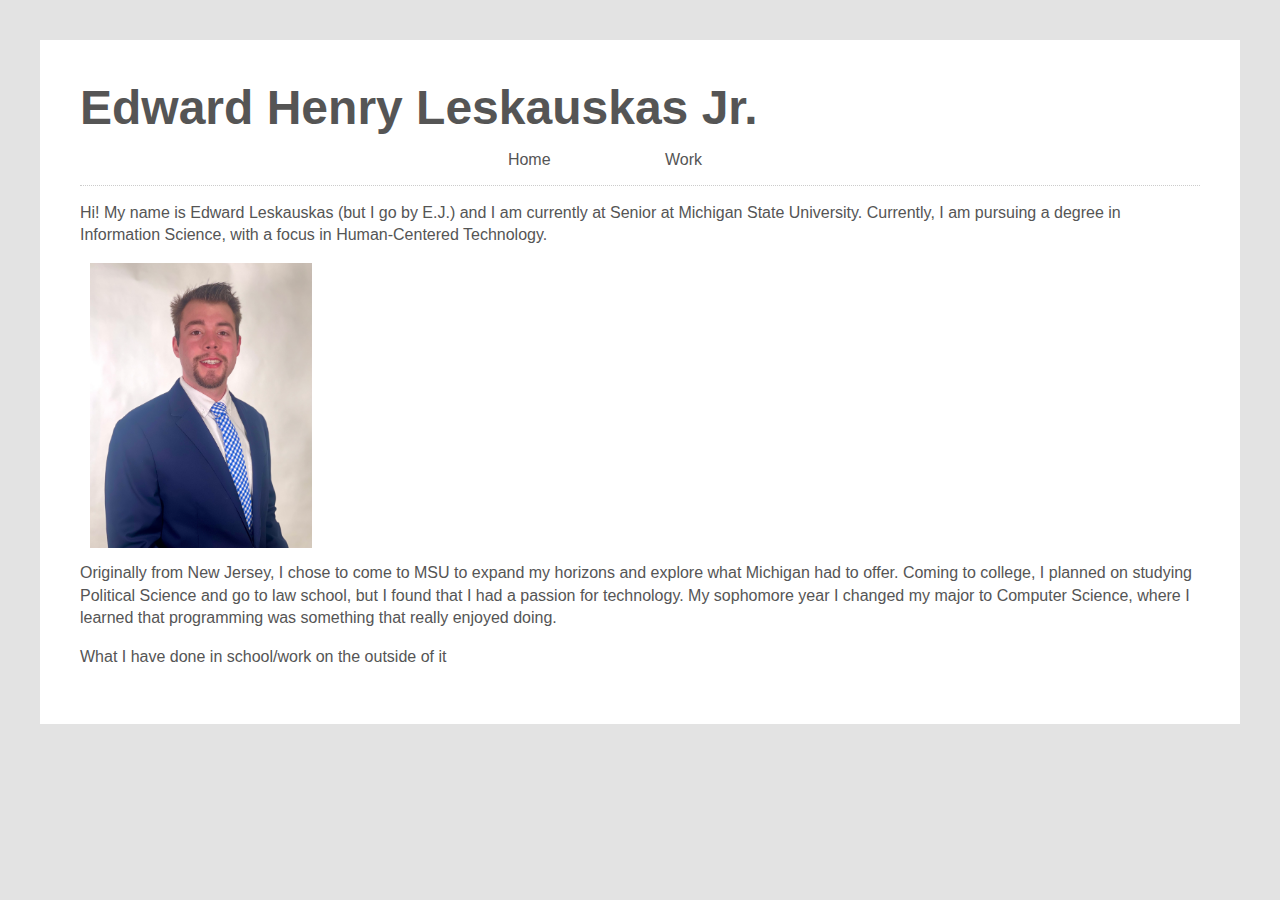
==== index.html @ db45b318 "Got rid of a page" ====
<!DOCTYPE html>
<html lang="en">
  <head>
    <meta charset="UTF-8">
    <meta name="viewport" content="width=device-width, initial-scale=1.0">
    <meta http-equiv="X-UA-Compatible" content="ie=edge">
    <title>Home</title>
    <link rel="stylesheet" href="screen.css">
  </head>
  <body>
    <header> 
      <h1> Edward Henry Leskauskas Jr. </h1>
      <nav class = "sticky-navbar">
        <ul>
          <li><a href="index.html"> Home </a></li>
          <li><a href="work.html"> Work </a></li>
        </ul>
      </nav>
    </header>
    <section id = "bio">
      <article class = "about">
        <p>Hi! My name is Edward Leskauskas (but I go by E.J.) and I am currently at Senior at Michigan State University. Currently, I am pursuing a degree in Information Science, with a focus in Human-Centered Technology. </p>
        <div class = "image-container">
          <img alt = "me" src = "profile.jpg">
        </div>
        <p> Originally from New Jersey, I chose to come to MSU to expand my horizons and explore what Michigan had to offer. Coming to college, I planned on studying Political Science and go to law school, but I found that I had a passion for technology. My sophomore year I changed my major to Computer Science, where I learned that programming was something that really enjoyed doing. 
        </p>
      </article>
      <article class = "school">
        <p> What I have done in school/work on the outside of it</p>
      </article>
    </section>
  </body>
</html>
---- screen.css ----
html{
    background: #e3e3e3;
}

body{
    font-family:  Arial, Helvetica, sans-serif;
    margin: 40px;
    padding: 40px;
    color: #555555;
    border-top: 10px;
    background: #fff;
}
h1{
    font-size: 3em;
    margin: 0;
    }
    
p{
    line-height: 1.4em;
}

.sticky-navbar{
    list-style: none;
    padding: 0;
    margin:0;
    display: flex;
    justify-content: center;
}
.sticky-navbar li {
    display: inline;
    margin-right: 80px;
}

.sticky-navbar a {
    text-decoration: none;  
    color: #555555;
    margin-right: 30px;
}

.sticky-navbar {
    position: -webkit-sticky;
    position: sticky;
    top:0;
    z-index:100; 
}

.sticky-navbar.sticky {
    box-shadow: 0px 5px 5px rgba(0, 0, 0, 0.2);
}

.sticky-navbar u1 { 
    display: flex;
    justify-content: space-evenly;
    padding: 0;
    margin: 0;
}

.image-container{
    float: right;
    margin: 0 0 10px 10px;
}

.image-container img {
    max-width: 20%;
}

#bio{
    border-top: 1px dotted #ccc;
}

.bio-about{
    border-bottom: 1px solid #ccc;
}
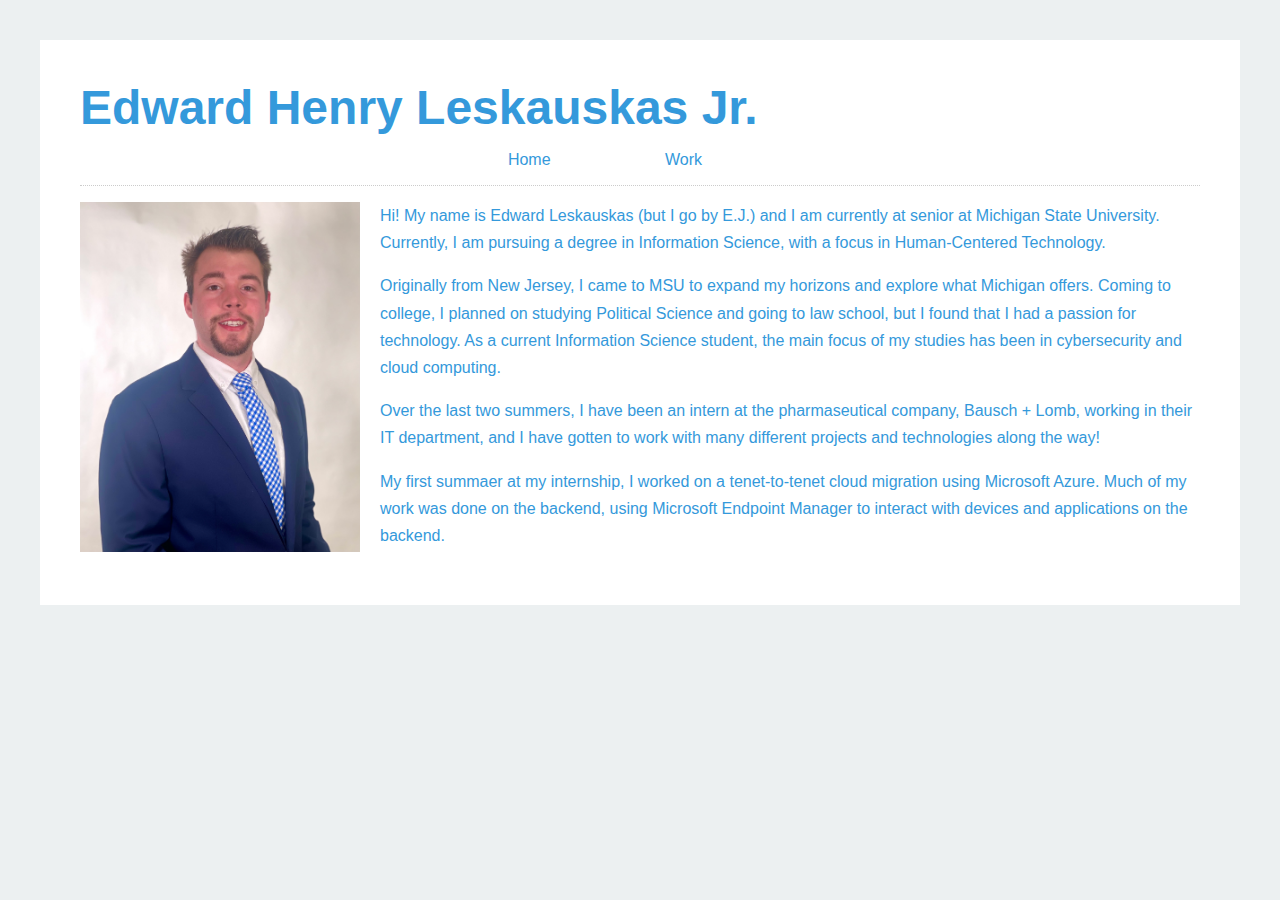
==== commit 819ade4f: "Updates that meed to be pushed" ====
--- a/index.html
+++ b/index.html
@@ -19,15 +19,19 @@
     </header>
     <section id = "bio">
       <article class = "about">
-        <p>Hi! My name is Edward Leskauskas (but I go by E.J.) and I am currently at Senior at Michigan State University. Currently, I am pursuing a degree in Information Science, with a focus in Human-Centered Technology. </p>
-        <div class = "image-container">
-          <img alt = "me" src = "profile.jpg">
+        <div class = "text-next-to">
+          <div class = "image-container">
+            <img alt = "me" src = "profile.jpg" width="280" height="350">
+          </div>
+            <p>Hi! My name is Edward Leskauskas (but I go by E.J.) and I am currently at senior at Michigan State University. Currently, I am pursuing a degree in Information Science, with a focus in Human-Centered Technology. </p>
+            <p>Originally from New Jersey, I came to MSU to expand my horizons and explore what Michigan offers. Coming to college, I planned on studying Political Science and going to law school, but I found that I had a passion for technology. As a current Information Science student, the main focus of my studies has been in cybersecurity and cloud computing.</p>
         </div>
-        <p> Originally from New Jersey, I chose to come to MSU to expand my horizons and explore what Michigan had to offer. Coming to college, I planned on studying Political Science and go to law school, but I found that I had a passion for technology. My sophomore year I changed my major to Computer Science, where I learned that programming was something that really enjoyed doing. 
-        </p>
       </article>
-      <article class = "school">
-        <p> What I have done in school/work on the outside of it</p>
+    </section>
+    <section id = 'background'>
+      <article class = 'bio'>
+        <p> Over the last two summers, I have been an intern at the pharmaseutical company, Bausch + Lomb, working in their IT department, and I have gotten to work with many different projects and technologies along the way!</p>
+        <p> My first summaer at my internship, I worked on a tenet-to-tenet cloud migration using Microsoft Azure. Much of my work was done on the backend, using Microsoft Endpoint Manager to interact with devices and applications on the backend.</p>
       </article>
     </section>
   </body>
--- a/screen.css
+++ b/screen.css
@@ -1,12 +1,12 @@
 html{
-    background: #e3e3e3;
+    background: #ecf0f1;
 }
 
 body{
     font-family:  Arial, Helvetica, sans-serif;
     margin: 40px;
     padding: 40px;
-    color: #555555;
+    color: #3499db;
     border-top: 10px;
     background: #fff;
 }
@@ -14,9 +14,18 @@
     font-size: 3em;
     margin: 0;
     }
+
+h2{
+    margin: 20px;
+    text-align: center;
+}
+h3{
+    margin: 10px;
+    text-decoration: underline;
+}
     
 p{
-    line-height: 1.4em;
+    line-height: 1.7em;
 }
 
 .sticky-navbar{
@@ -33,7 +42,7 @@
 
 .sticky-navbar a {
     text-decoration: none;  
-    color: #555555;
+    color: #3499db;
     margin-right: 30px;
 }
 
@@ -51,17 +60,22 @@
 .sticky-navbar u1 { 
     display: flex;
     justify-content: space-evenly;
+    text-align:center;
     padding: 0;
     margin: 0;
 }
 
 .image-container{
-    float: right;
-    margin: 0 0 10px 10px;
+    float: left;
+    margin-right: 20px;
 }
 
 .image-container img {
-    max-width: 20%;
+    max-width: 100%;
+}
+
+.text-next-to {
+    flex-grow: 2;
 }
 
 #bio{
@@ -71,3 +85,7 @@
 .bio-about{
     border-bottom: 1px solid #ccc;
 }
+
+#projects{
+    border-top: 1px dotted #ccc;
+}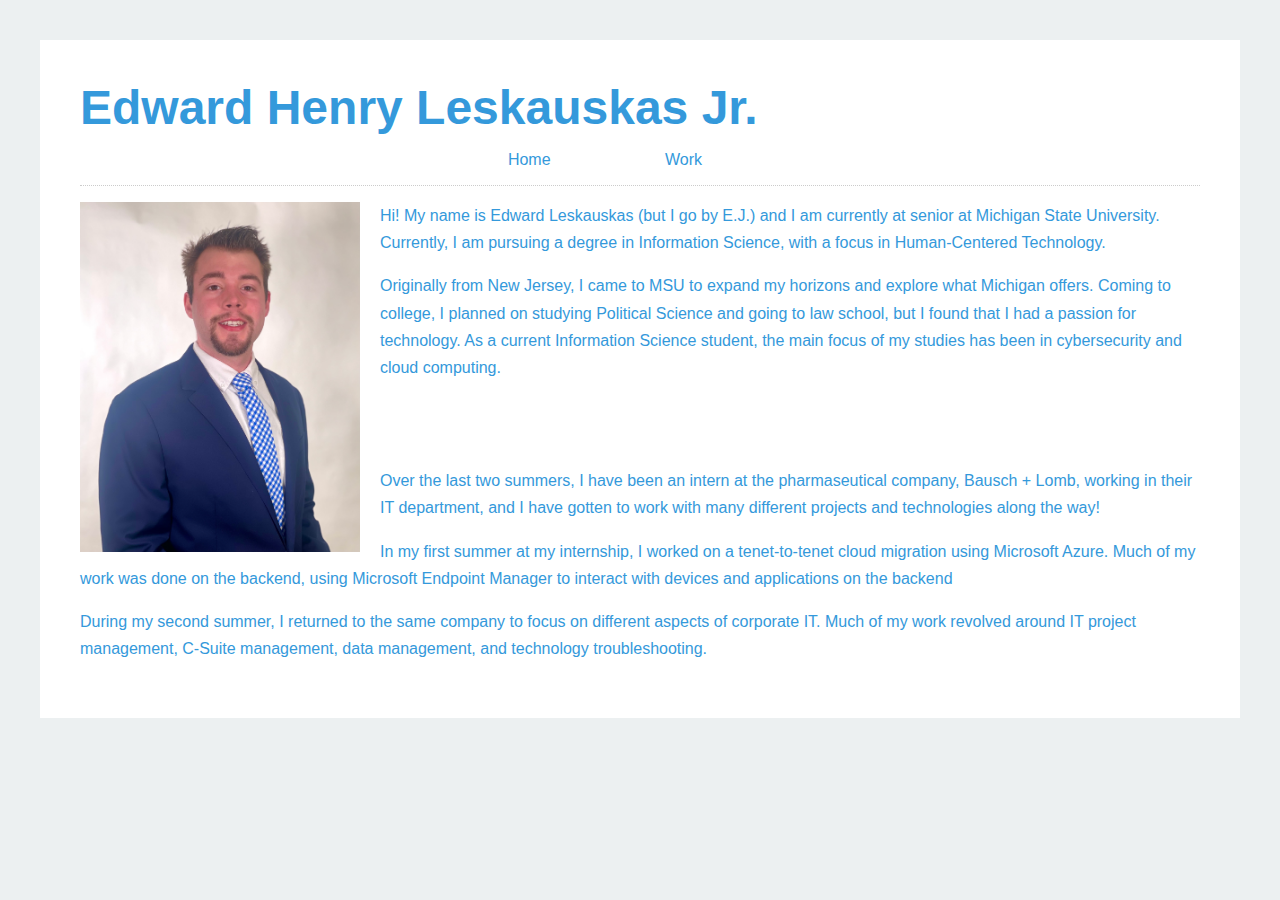
==== commit 3af511c5: "Commits" ====
--- a/index.html
+++ b/index.html
@@ -25,13 +25,19 @@
           </div>
             <p>Hi! My name is Edward Leskauskas (but I go by E.J.) and I am currently at senior at Michigan State University. Currently, I am pursuing a degree in Information Science, with a focus in Human-Centered Technology. </p>
             <p>Originally from New Jersey, I came to MSU to expand my horizons and explore what Michigan offers. Coming to college, I planned on studying Political Science and going to law school, but I found that I had a passion for technology. As a current Information Science student, the main focus of my studies has been in cybersecurity and cloud computing.</p>
+            <br>
+            <br>
         </div>
       </article>
     </section>
     <section id = 'background'>
       <article class = 'bio'>
+        <br>
         <p> Over the last two summers, I have been an intern at the pharmaseutical company, Bausch + Lomb, working in their IT department, and I have gotten to work with many different projects and technologies along the way!</p>
-        <p> My first summaer at my internship, I worked on a tenet-to-tenet cloud migration using Microsoft Azure. Much of my work was done on the backend, using Microsoft Endpoint Manager to interact with devices and applications on the backend.</p>
+        <p> In my first summer at my internship, I worked on a tenet-to-tenet cloud migration using Microsoft Azure. Much of my work was done on the backend, using Microsoft Endpoint Manager to interact with devices and applications on the backend
+        </p>
+        <p> During my second summer, I returned to the same company to focus on different aspects of corporate IT. Much of my work revolved around IT project management, C-Suite management, data management, and technology troubleshooting. </p>
+        </article>
       </article>
     </section>
   </body>
--- a/screen.css
+++ b/screen.css
@@ -83,7 +83,11 @@
 }
 
 .bio-about{
-    border-bottom: 1px solid #ccc;
+    border-bottom: 1px solid #0000;
+}
+
+.projects{
+    border-bottom: 1px solid #000;
 }
 
 #projects{
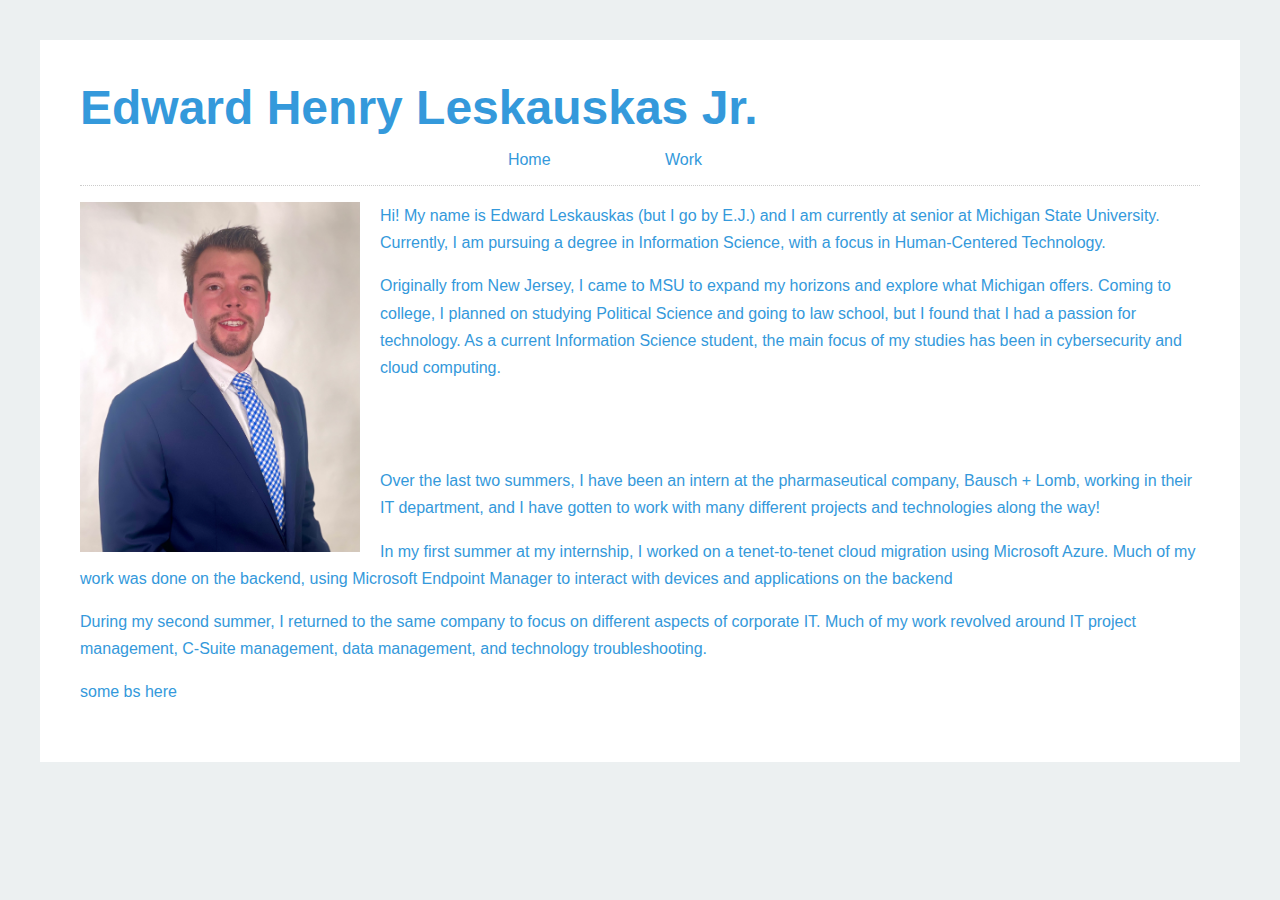
==== commit f1ba81f6: "Fixed formatting" ====
--- a/index.html
+++ b/index.html
@@ -40,5 +40,10 @@
         </article>
       </article>
     </section>
+    <section id =  "contact"> 
+      <article class = "info"> 
+          <p> some bs here</p>
+      </article>
+    </section>
   </body>
 </html>
--- a/screen.css
+++ b/screen.css
@@ -86,10 +86,11 @@
     border-bottom: 1px solid #0000;
 }
 
-.projects{
-    border-bottom: 1px solid #000;
+#projects{
+    border-top: 1px dotted #ccc;
 }
 
-#projects{
-    border-top: 1px dotted #ccc;
+.contact-info{
+    border-top: 1px solid #000;
+    border-bottom: 1px solid #000;
 }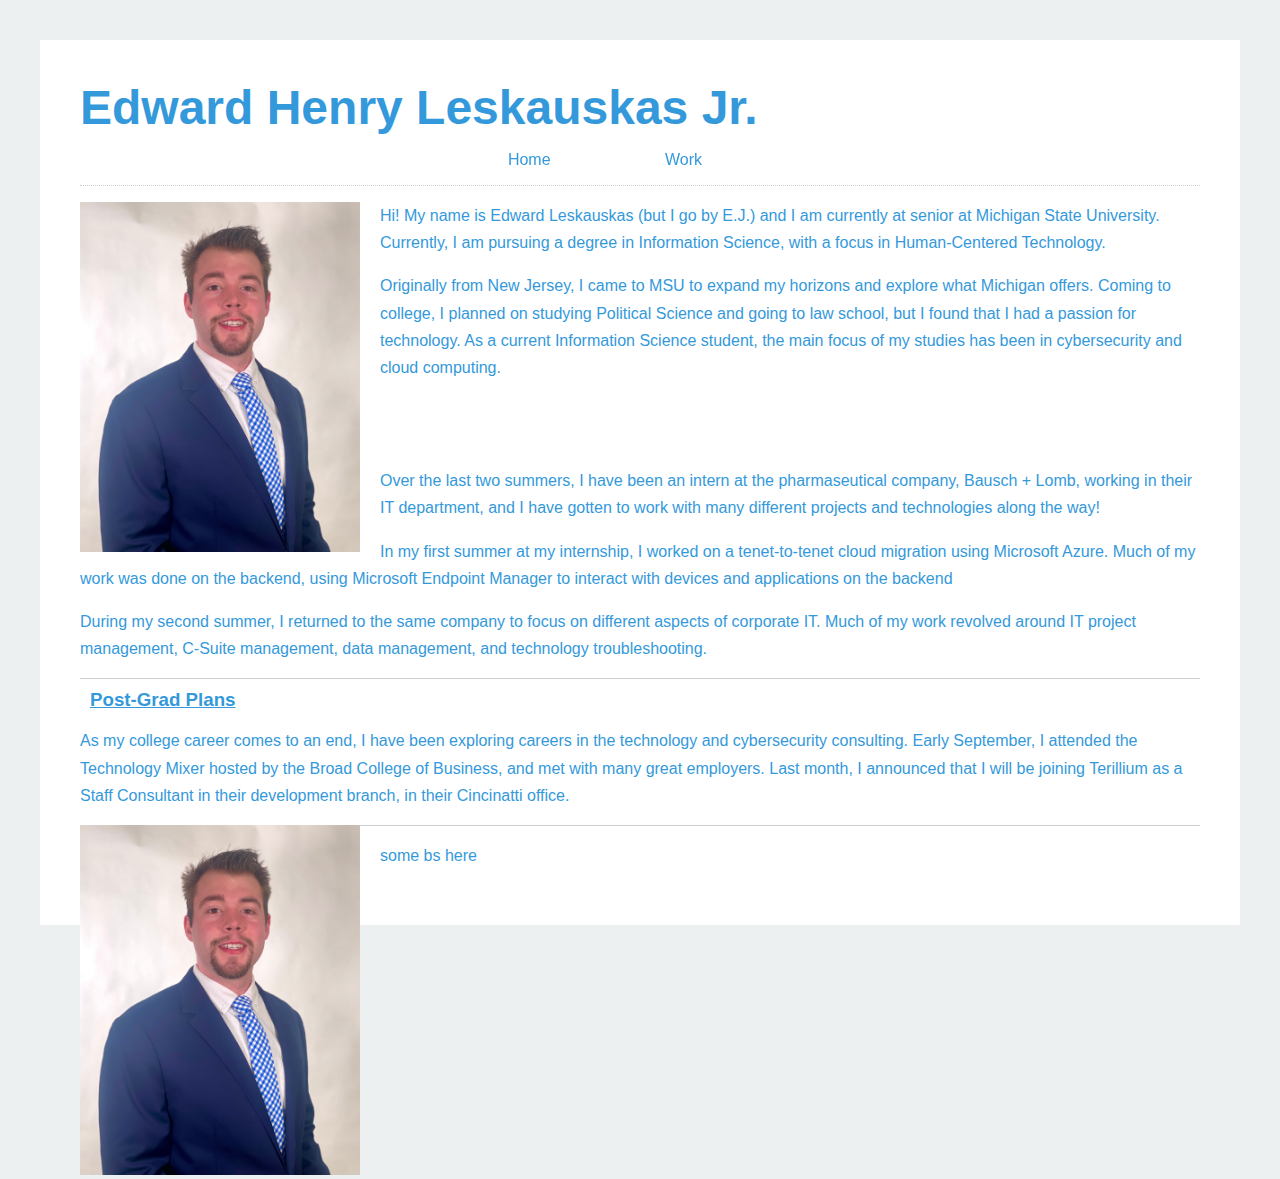
==== commit 8fd13c67: "changes" ====
--- a/index.html
+++ b/index.html
@@ -39,6 +39,15 @@
         <p> During my second summer, I returned to the same company to focus on different aspects of corporate IT. Much of my work revolved around IT project management, C-Suite management, data management, and technology troubleshooting. </p>
         </article>
       </article>
+    <section id = "next">
+      <article class = "steps">
+        <h3> Post-Grad Plans</h3>
+        <p> As my college career comes to an end, I have been exploring careers in the technology and cybersecurity consulting. Early September, I attended the Technology Mixer hosted by the Broad College of Business, and met with many great employers. Last month, I announced that I will be joining Terillium as a Staff Consultant in their development branch, in their Cincinatti office.</p>
+        <div class = "image-container">
+          <img alt = "me" src = "profile.jpg" width="280" height="350">
+        </div>
+      </article>
+    </section>
     </section>
     <section id =  "contact"> 
       <article class = "info"> 
--- a/screen.css
+++ b/screen.css
@@ -90,7 +90,9 @@
     border-top: 1px dotted #ccc;
 }
 
-.contact-info{
-    border-top: 1px solid #000;
-    border-bottom: 1px solid #000;
+#contact{
+    border-top: 1px solid #ccc;
+}
+#next {
+    border-top: 1px solid #ccc;
 }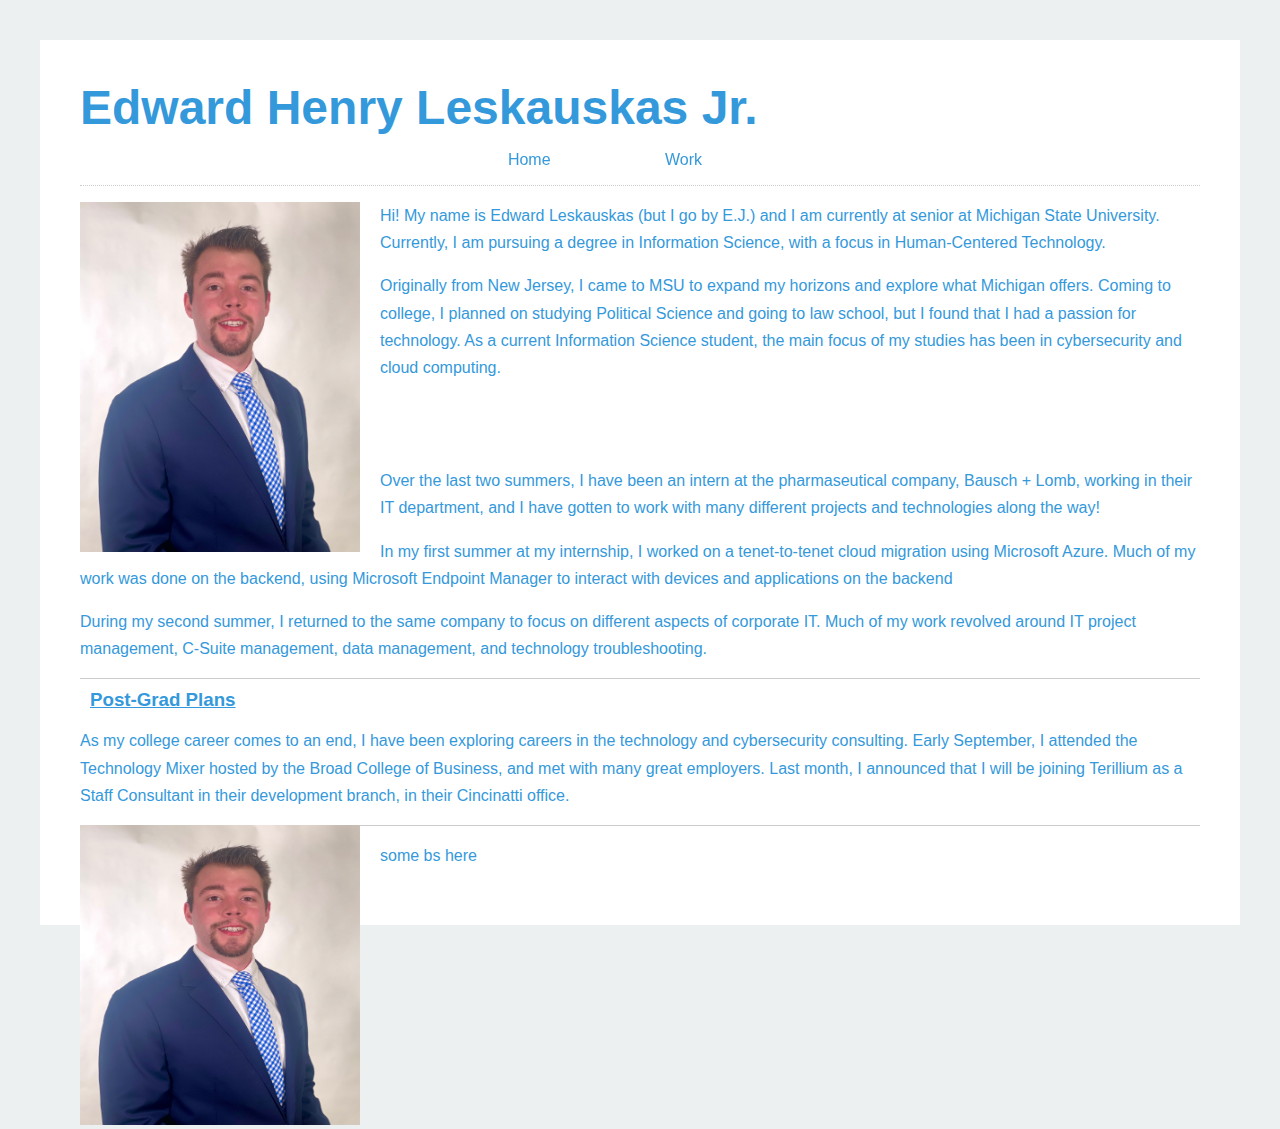
==== commit 6ea8ab8b: "changes" ====
--- a/index.html
+++ b/index.html
@@ -44,7 +44,7 @@
         <h3> Post-Grad Plans</h3>
         <p> As my college career comes to an end, I have been exploring careers in the technology and cybersecurity consulting. Early September, I attended the Technology Mixer hosted by the Broad College of Business, and met with many great employers. Last month, I announced that I will be joining Terillium as a Staff Consultant in their development branch, in their Cincinatti office.</p>
         <div class = "image-container">
-          <img alt = "me" src = "profile.jpg" width="280" height="350">
+          <img alt = "me" src = "profile.jpg" width="280" height="300">
         </div>
       </article>
     </section>
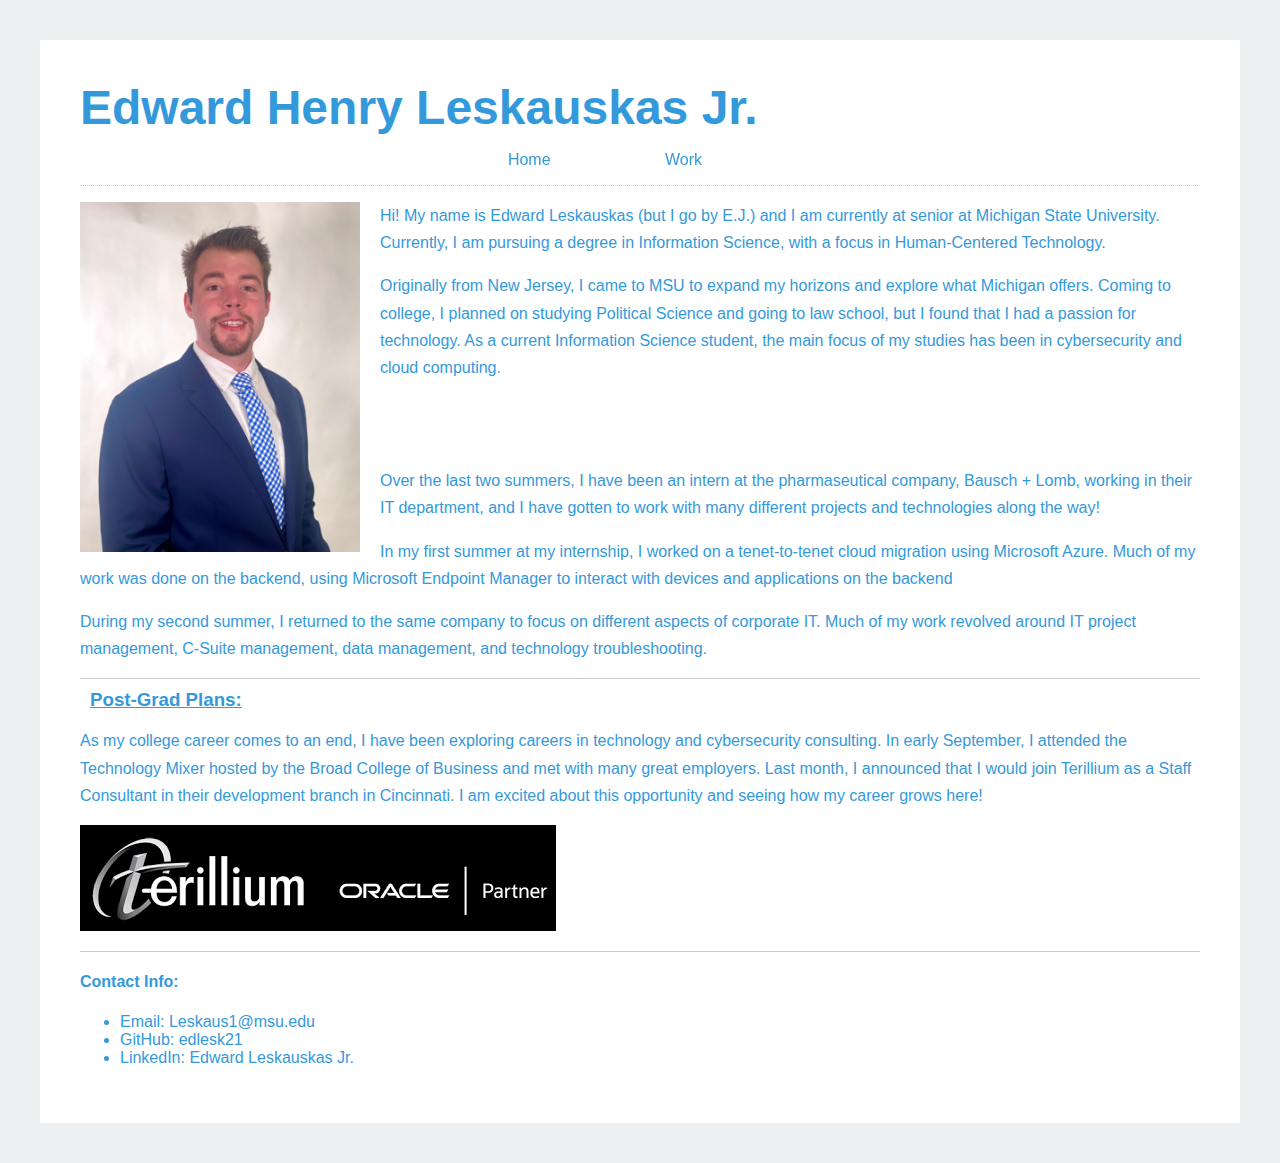
==== commit 8400ff13: "Final fixes" ====
--- a/index.html
+++ b/index.html
@@ -41,17 +41,29 @@
       </article>
     <section id = "next">
       <article class = "steps">
-        <h3> Post-Grad Plans</h3>
-        <p> As my college career comes to an end, I have been exploring careers in the technology and cybersecurity consulting. Early September, I attended the Technology Mixer hosted by the Broad College of Business, and met with many great employers. Last month, I announced that I will be joining Terillium as a Staff Consultant in their development branch, in their Cincinatti office.</p>
+        <h3> Post-Grad Plans:</h3>
+        <p> As my college career comes to an end, I have been exploring careers in technology and cybersecurity consulting. In early September, I attended the Technology Mixer hosted by the Broad College of Business and met with many great employers. Last month, I announced that I would join Terillium as a Staff Consultant in their development branch in Cincinnati. I am excited about this opportunity and seeing how my career grows here! </p>
         <div class = "image-container">
-          <img alt = "me" src = "profile.jpg" width="280" height="300">
+          <img alt = "me" src = "download-1.png">
         </div>
+        <br>
+        <br>
+        <br>
+        <br>
+        <br>
+        <br> 
+        <br>
       </article>
     </section>
     </section>
     <section id =  "contact"> 
       <article class = "info"> 
-          <p> some bs here</p>
+        <h4> Contact Info:</h4>
+        <ul>
+          <li> Email: Leskaus1@msu.edu</li>
+          <li> GitHub: edlesk21</li>
+          <li> LinkedIn: Edward Leskauskas Jr. </li>
+        </ul>
       </article>
     </section>
   </body>
